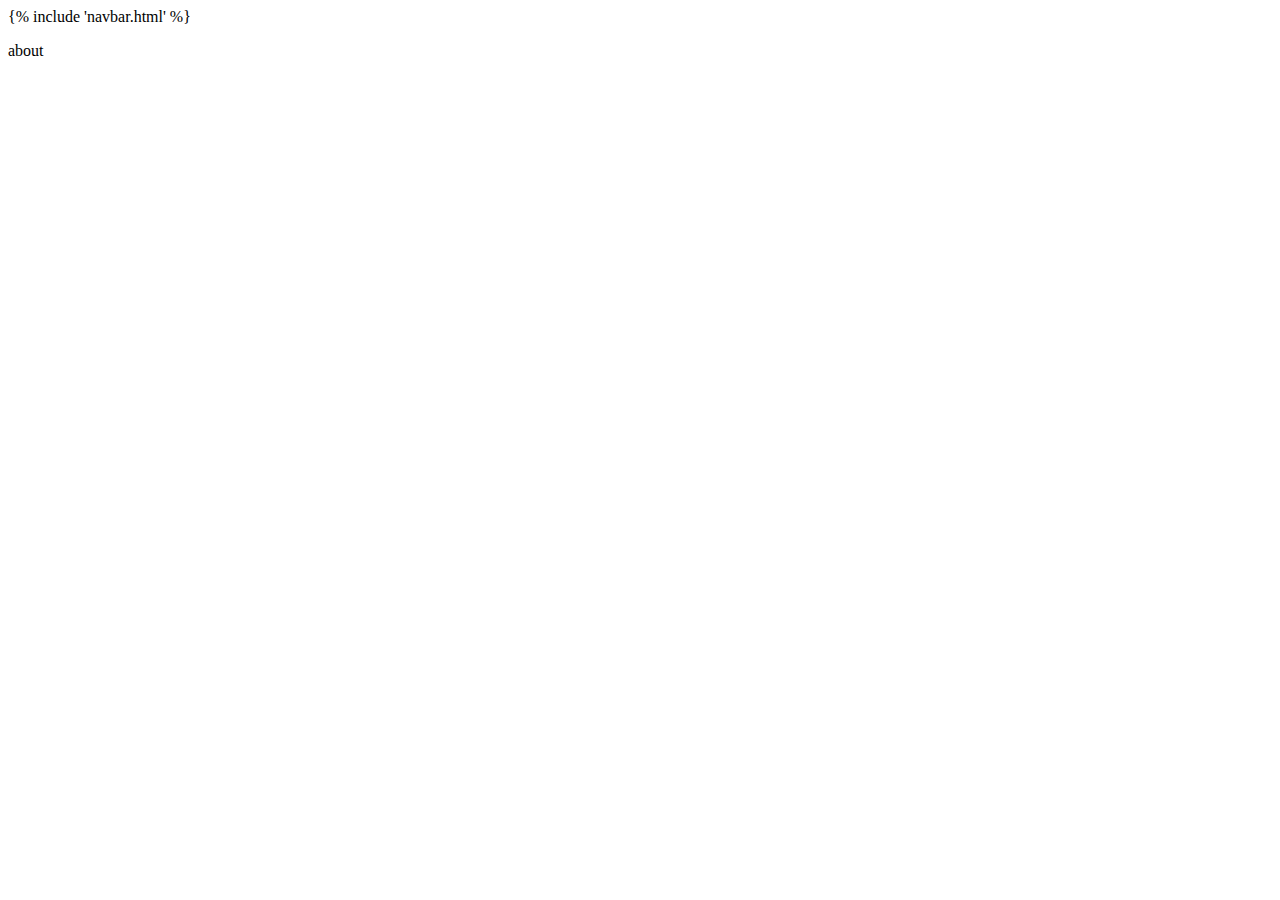
==== templates/about.html @ d3a4de75 "feat: add navbar" ====
{% include 'navbar.html' %}
<!DOCTYPE html>
<html lang="en">
<head>
    <meta charset="UTF-8">
    <meta http-equiv="X-UA-Compatible" content="IE=edge">
    <meta name="viewport" content="width=device-width, initial-scale=1.0">
    <title>Document</title>
</head>
<body>
    <p>about</p>
</body>
</html>
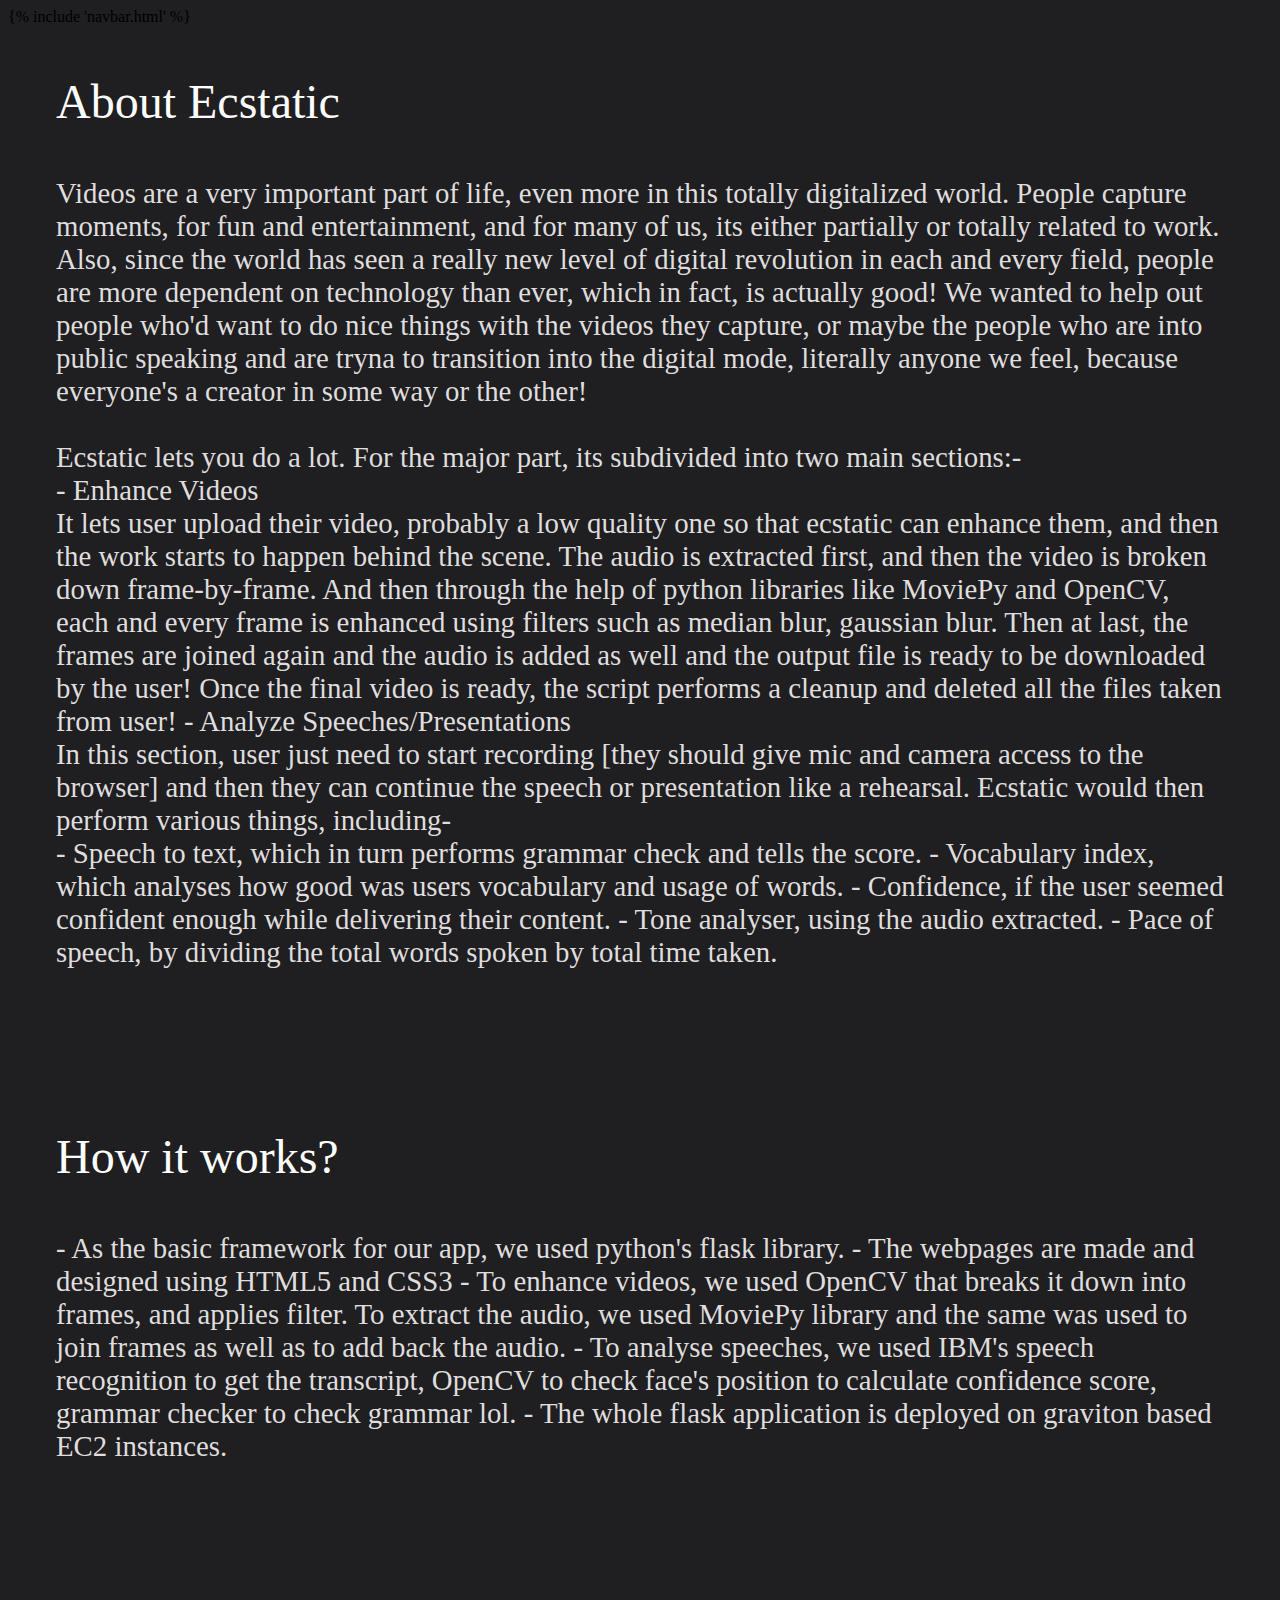
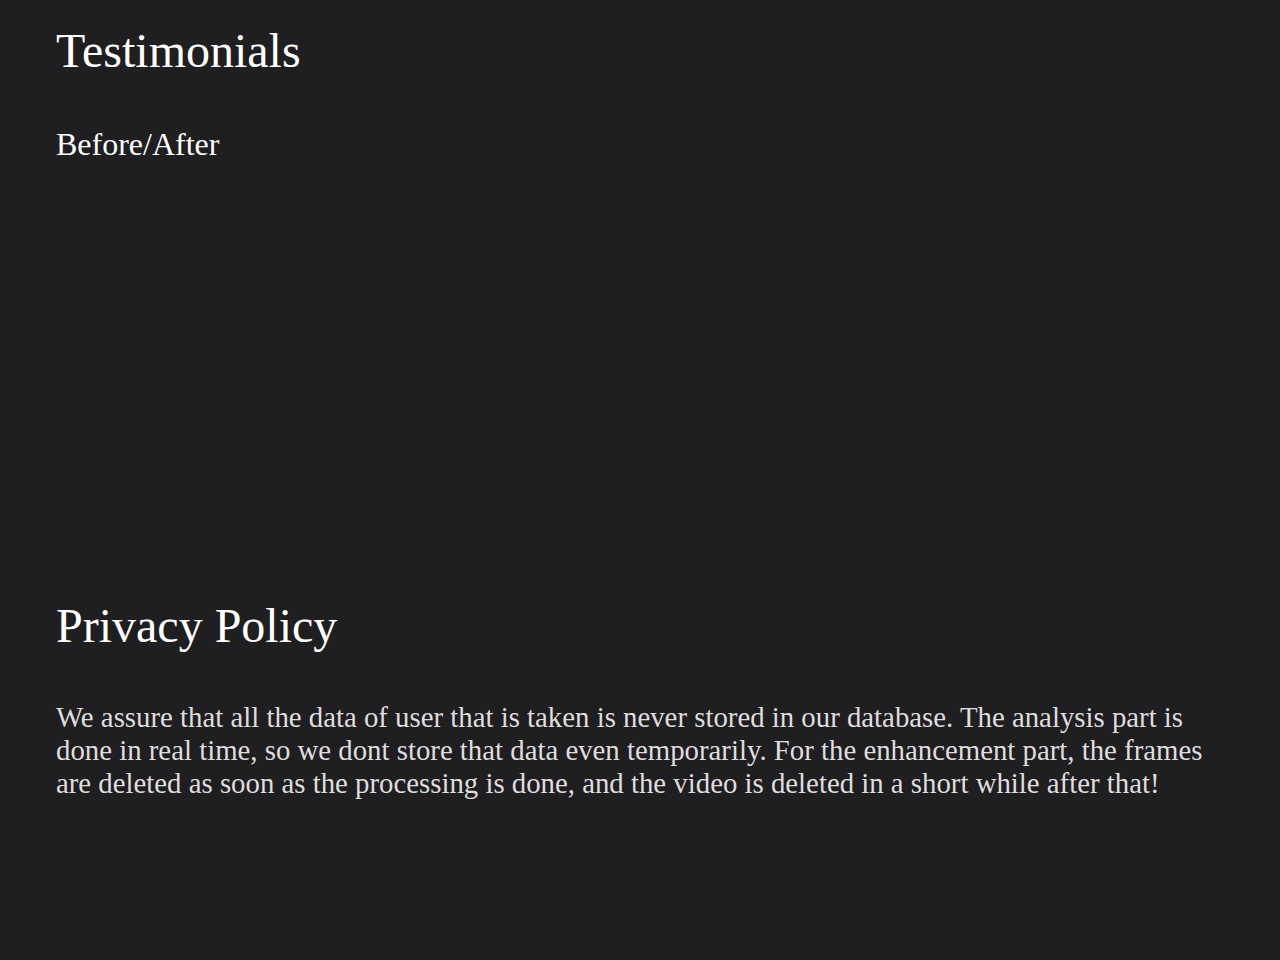
==== commit 7cab921c: "misc err removed" ====
--- a/templates/about.html
+++ b/templates/about.html
@@ -5,9 +5,54 @@
     <meta charset="UTF-8">
     <meta http-equiv="X-UA-Compatible" content="IE=edge">
     <meta name="viewport" content="width=device-width, initial-scale=1.0">
+    <link rel="stylesheet" href="../static/styles.css">
     <title>Document</title>
 </head>
+
 <body>
-    <p>about</p>
+    <style>
+        .title{
+            margin-top: 3rem;
+            margin-left: 3rem;
+            font-size: 3rem;
+            color: white;
+        }
+        .text-body{
+            margin-top: 3rem;
+            margin-left: 3rem;
+            margin-right: 3rem;
+            font-size: 1.8rem;
+            color: rgb(223, 221, 221);
+            margin-bottom:10rem;
+        }
+    </style>
+    <p class="title">About Ecstatic</p>
+    <p class="text-body">Videos are a very important part of life, even more in this totally digitalized world. People capture moments, for fun and entertainment, and for many of us, its either partially or totally related to work. Also, since the world has seen a really new level of digital revolution in each and every field, people are more dependent on technology than ever, which in fact, is actually good! We wanted to help out people who'd want to do nice things with the videos they capture, or maybe the people who are into public speaking and are tryna to transition into the digital mode, literally anyone we feel, because everyone's a creator in some way or the other!<br><br>Ecstatic lets you do a lot. For the major part, its subdivided into two main sections:-<br>
+        - Enhance Videos <br>
+        It lets user upload their video, probably a low quality one so that ecstatic can enhance them, and then the work starts to happen behind the scene. The audio is extracted first, and then the video is broken down frame-by-frame. And then through the help of python libraries like MoviePy and OpenCV, each and every frame is enhanced using filters such as median blur, gaussian blur. Then at last, the frames are joined again and the audio is added as well and the output file is ready to be downloaded by the user!
+        Once the final video is ready, the script performs a cleanup and deleted all the files taken from user!
+        - Analyze Speeches/Presentations <br>
+        In this section, user just need to start recording [they should give mic and camera access to the browser] and then they can continue the speech or presentation like a rehearsal. Ecstatic would then perform various things, including-<br>
+           - Speech to text, which in turn performs grammar check and tells the score.
+           - Vocabulary index, which analyses how good was users vocabulary and usage of words.
+           - Confidence, if the user seemed confident enough while delivering their content.
+           - Tone analyser, using the audio extracted.
+           - Pace of speech, by dividing the total words spoken by total time taken.</p>
+
+    <p class="title">How it works?</p>
+    <p class="text-body">- As the basic framework for our app, we used python's flask library.
+        - The webpages are made and designed using HTML5 and CSS3
+        - To enhance videos, we used OpenCV that breaks it down into frames, and applies filter. To extract the audio, we used MoviePy library and the same was used to join frames as well as to add back the audio.
+        - To analyse speeches, we used IBM's speech recognition to get the transcript, OpenCV to check face's position to calculate confidence score, grammar checker to check grammar lol.
+        - The whole flask application is deployed on graviton based EC2 instances.</p>
+
+    <p class="title">Testimonials</p>
+    <p style="color: white; font-size: 2rem; margin-left: 3rem; margin-top: 3rem;">Before/After</p>
+    <iframe width="560" height="315" style="margin-left: 3rem;" src="https://www.youtube.com/embed/BuPfGjpAt7g" title="YouTube video player" frameborder="0" allow="accelerometer; autoplay; clipboard-write; encrypted-media; gyroscope; picture-in-picture" allowfullscreen></iframe>
+    <iframe width="560" height="315" style="margin-left: 3rem;" src="https://www.youtube.com/embed/BuPfGjpAt7g" title="YouTube video player" frameborder="0" allow="accelerometer; autoplay; clipboard-write; encrypted-media; gyroscope; picture-in-picture" allowfullscreen></iframe>
+   <br><Br><br>
+    <p class="title">Privacy Policy</p>
+    <p class="text-body">We assure that all the data of user that is taken is never stored in our database. The analysis part is done in real time, so we dont store that data even temporarily. For the enhancement part, the frames are deleted as soon as the processing is done, and the video is deleted in a short while after that!</p>
+
 </body>
 </html>--- a/static/styles.css
+++ b/static/styles.css
@@ -0,0 +1,158 @@
+@import url("https://fonts.googleapis.com/css?family=Josefin+Sans|Poppins:400,700&display=swap");
+
+:root {
+      /* shades of accent*/
+  --clr-primary-1: #E0935B;
+  --clr-primary-2: #F5A266;
+  --clr-primary-3: #FBBD90;
+
+
+
+  /* lighter shades of primary color */
+  --clr-blue-6: #202F3A;
+
+
+    /* grey shades */
+  --clr-grey-1: #252528;
+  --clr-grey-2: #343335;
+  --clr-grey-3: #33333A;
+  --clr-grey-4: #C4C4C4;
+
+  --clr-grey-5: #1B191C;
+  --clr-cloud-grey: #67676C;
+  --clr-cloud-bg: #353537;
+
+  --clr-white: #fff;
+
+  --clr-black: #1F1E20;
+  --ff-primary: "Poppins", sans-serif;
+  --ff-secondary: "Josefin Sans", sans-serif;
+  --transition: all 0.3s linear;
+  --spacing: 0.1rem;
+  --radius: 0.25rem;
+  --light-shadow: 0 5px 15px rgba(0, 0, 0, 0.1);
+  --dark-shadow: 0 5px 15px rgba(0, 0, 0, 0.2);
+  --max-width: 1170px;
+  --fixed-width: 620px;
+}
+
+
+body{
+    background-color: rgba(31, 30, 32, 1);
+
+
+}
+
+h1{
+    color: white;
+    font-size: small;
+    font-size: 19px;
+     margin-top: -1.8rem;
+     color: rgb(207, 201, 201);
+     font-family: var(--ff-secondary);
+}
+
+p {
+    color: var(--clr-cloud-grey);
+}
+
+.container {
+    width: 100%;
+    max-width: var(--max-width);
+    /* background-color: #E0935B; */
+    padding: 2rem 1rem;
+}
+
+.wrapper {
+    display: flex;
+    justify-content: space-between;
+    align-items: center;
+}
+
+.left {
+    background-color: var(--clr-grey-2);
+    width: 60%;
+    height: 50vh;
+    color: var(--clr-cloud-grey);
+}
+
+.utility {
+    margin-top: 2rem;
+    display: flex;
+    justify-content: space-between;
+    align-items: center;
+}
+
+.line {
+    width: 4vw;
+
+}
+
+.center {
+    display: flex;
+    justify-content: center;
+    align-items: center;
+    position: relative;
+
+}
+
+hr {
+    border-top: 3px solid var(--clr-primary-1);
+}
+
+.center img {
+    width: 6rem;
+    height: auto;
+
+}
+
+
+.pause, .stop {
+    text-align: center;
+    margin: 0 0.75rem;
+}
+
+.video {
+    height: 100%;
+    display: flex;
+    justify-content: center;
+    align-items: center;
+}
+
+.right {
+    background-color: var(--clr-grey-1);
+    width: 30%;
+    height: 50vh;
+    color: var(--clr-grey-4);
+    scroll-behavior: smooth;
+    /* scrollbar-track-color: red; */
+}
+
+.subtitle::-webkit-scrollbar-track
+{
+    -webkit-box-shadow: inset 0 0 6px rgba(0,0,0,0.3);
+    border-radius: 10px;
+    opacity: 0.5;
+    /* //background-color: #F5F5F5; */
+}
+
+.subtitle::-webkit-scrollbar
+{
+    width: 10px;
+    opacity: 0.5;
+    /* //background-color: #F5F5F5; */
+}
+
+.subtitle::-webkit-scrollbar-thumb
+{
+    border-radius: 10px;
+    opacity: 0.5;
+    -webkit-box-shadow: inset 0 0 6px rgba(0,0,0,.3);
+    /* //background-color: #555; */
+}
+
+.subtitle {
+    padding: 4rem;
+    height: 100%;
+    overflow-y: scroll;
+}